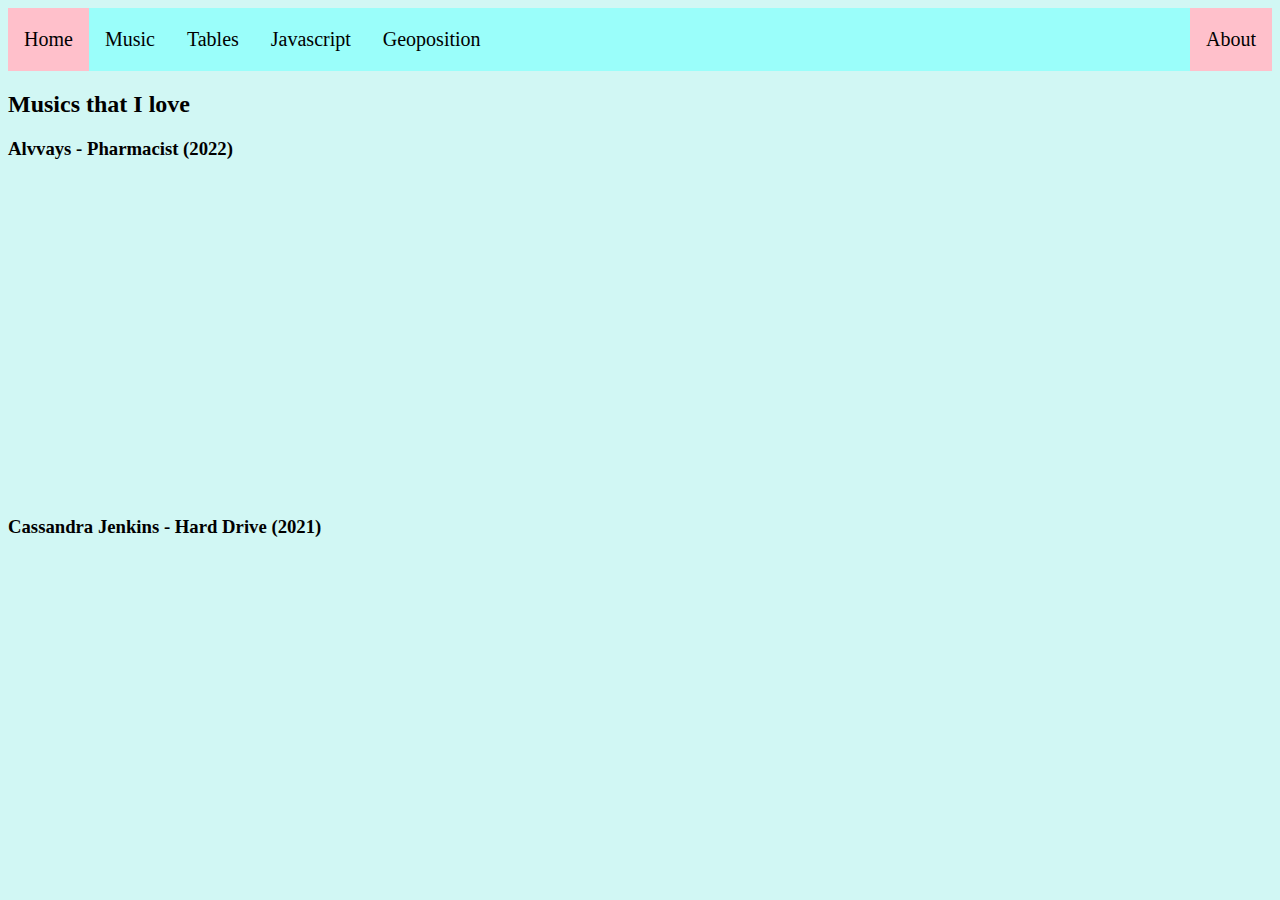
==== page1.html @ 9740eafa "Uploading all the original files for homepage from CS50 to start it in Git for anythingsoup.com" ====
<!DOCTYPE html>

<html lang="en">
  <head>


  <link href="https://cdn.jsdelivr.net/npm/bootstrap@5.0.2/dist/css/bootstrap.min.css" rel="stylesheet" integrity="sha384-EVSTQN3/azprG1Anm3QDgpJLIm9Nao0Yz1ztcQTwFspd3yD65VohhpuuCOmLASjC" crossorigin="anonymous">
  <script src="https://cdn.jsdelivr.net/npm/bootstrap@5.0.2/dist/js/bootstrap.bundle.min.js" integrity="sha384-MrcW6ZMFYlzcLA8Nl+NtUVF0sA7MsXsP1UyJoMp4YLEuNSfAP+JcXn/tWtIaxVXM" crossorigin="anonymous"></script>
  <link href="styles.css" rel="stylesheet">
  <title>Page 1</title>
  </head>

  <body>

  <ul id="ul_nav">

    <li><a style="background-color:pink"  id="li_a" href="index.html">Home</a></li>
    <li><a id="li_a" href="page1.html">Music</a></li>
    <li><a id="li_a" href="page2.html">Tables</a></li>
    <li><a id="li_a" href="page3.html">Javascript</a></li>
    <li><a id="li_a" href="page4.html">Geoposition</a></li>
    <li style="float:right"><a  id="li_a" style="background-color:pink" href="page5.html">About</a></li>
  </ul>

        <h2>Musics that I love</h2>

        <p>
            <h3>Alvvays - Pharmacist (2022)</h3>
            <iframe width="560" height="315" src="https://www.youtube.com/embed/eH5mqLjwg6U" title="YouTube video player" frameborder="0" allow="accelerometer; autoplay; clipboard-write; encrypted-media; gyroscope; picture-in-picture" allowfullscreen></iframe>
        </p>

        <p>
            <h3>Cassandra Jenkins - Hard Drive (2021)</h3>
            <iframe width="560" height="315" src="https://www.youtube.com/embed/eW8XoovSlsM" title="YouTube video player" frameborder="0" allow="accelerometer; autoplay; clipboard-write; encrypted-media; gyroscope; picture-in-picture" allowfullscreen></iframe>
        </p>

    </body>
</html>
---- styles.css ----
/*DOCUMENT ALL */

body {
    background-color: #d1f7f4
}

.button {
  background-color: #9afefa;
  border: none;
  color: black;
  padding: 20px 34px;
  text-align: center;
  text-decoration: none;
  display: inline-block;
  font-size: 20px;
  margin: 4px 2px;
  cursor: pointer;
}

/*Intro Page*/
.buttonintro {
background-color: #9afefa;
border: none;
color: black;
padding: 20px 34px;
text-align: center;
text-decoration: none;
display: inline-block;
font-size: 20px;
margin: 4px 2px;
cursor: pointer;
}

.navheader {
background-color: #febffe;
border: none;
color: black;
padding: 20px 34px;
text-align: center;
text-decoration: none;
display: inline-block;
font-size: 20px;
margin: 4px 2px;
cursor: pointer;
  }

/*Page */

.header  {
text-align: center;
background-color: #d1f7f4;
}

.image  {
  width: 100%;
  height: 100%;
  background: no-repeat center;
  background-size: 250px;
}




/*Nav Table */

#ul_nav {
    background-color: #9afefa;
    list-style-type: none;
    margin: 0;
    padding: 0;
    overflow: hidden;
  }

  #li_a {

    float: left;
    display: block;
    background-color: #9afefa;
    color: black;
    font-size: 20px;
    text-align: center;
    padding: 20px 16px;
    text-decoration: none;
  }

  #li_a:hover {
    background-color: #f9caf1;
  }
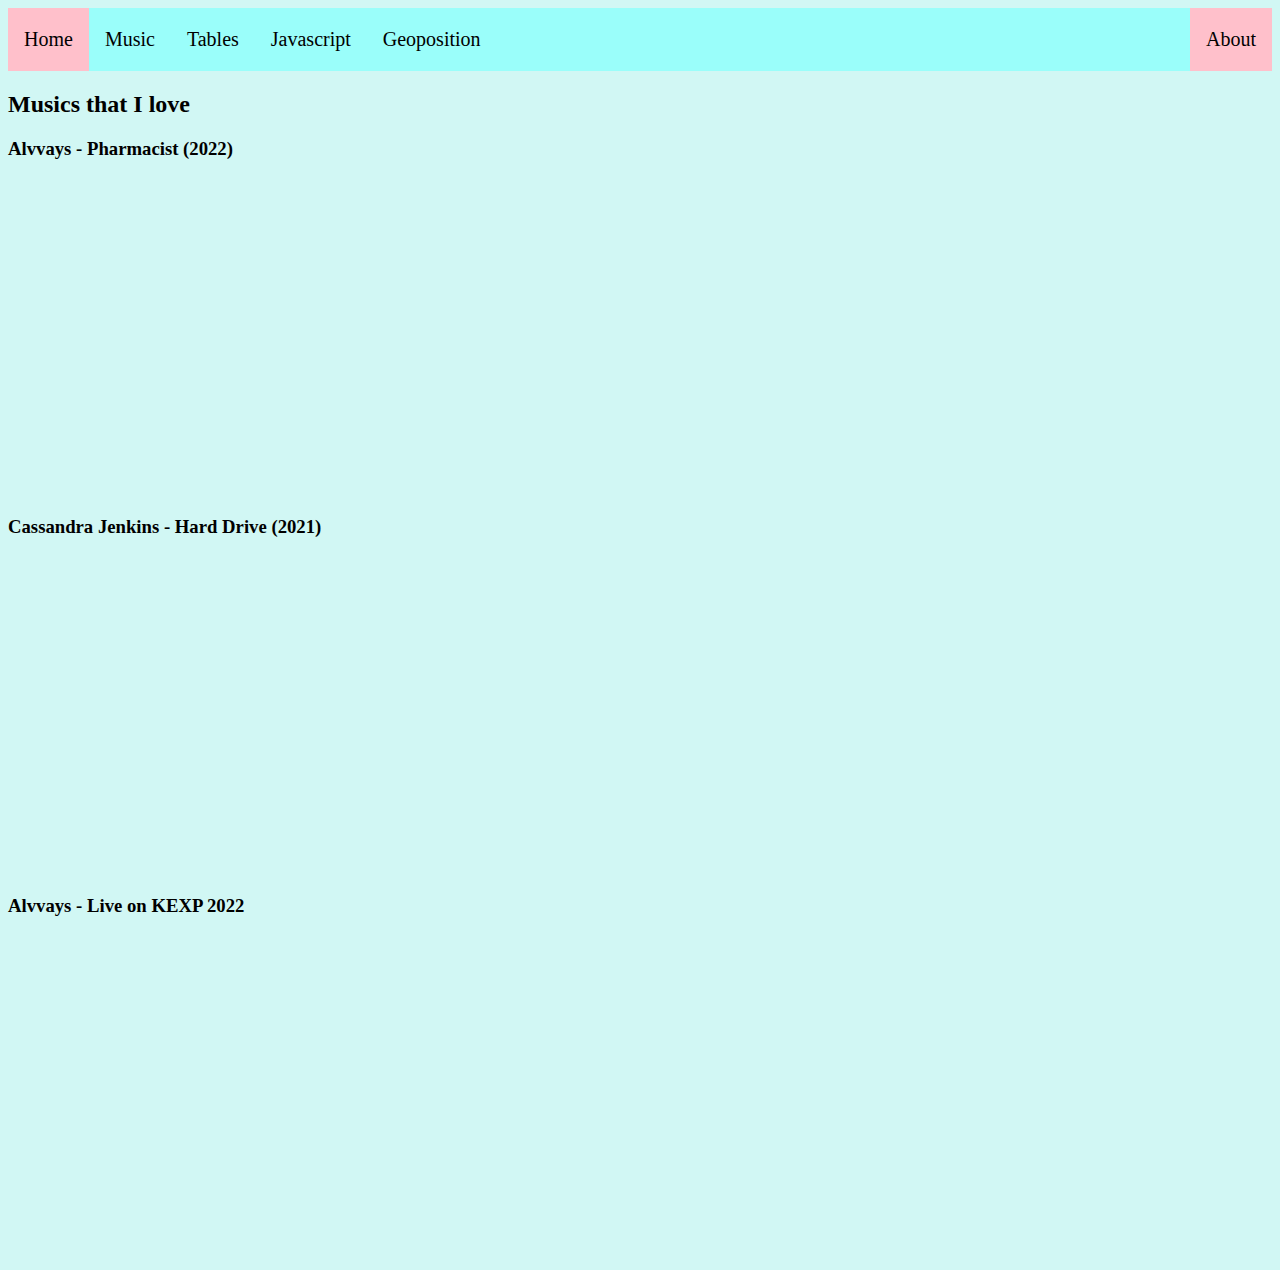
==== commit 4c669283: "Tidying up, and adding new music to Page 1" ====
--- a/page1.html
+++ b/page1.html
@@ -34,5 +34,10 @@
             <iframe width="560" height="315" src="https://www.youtube.com/embed/eW8XoovSlsM" title="YouTube video player" frameborder="0" allow="accelerometer; autoplay; clipboard-write; encrypted-media; gyroscope; picture-in-picture" allowfullscreen></iframe>
         </p>
 
+        <p>
+          <h3>Alvvays - Live on KEXP 2022</h3>
+
+        <iframe width="560" height="315" src="https://www.youtube.com/embed/6647smeduGI" title="YouTube video player" frameborder="0" allow="accelerometer; autoplay; clipboard-write; encrypted-media; gyroscope; picture-in-picture" allowfullscreen></iframe>
+        </p>
     </body>
 </html>
